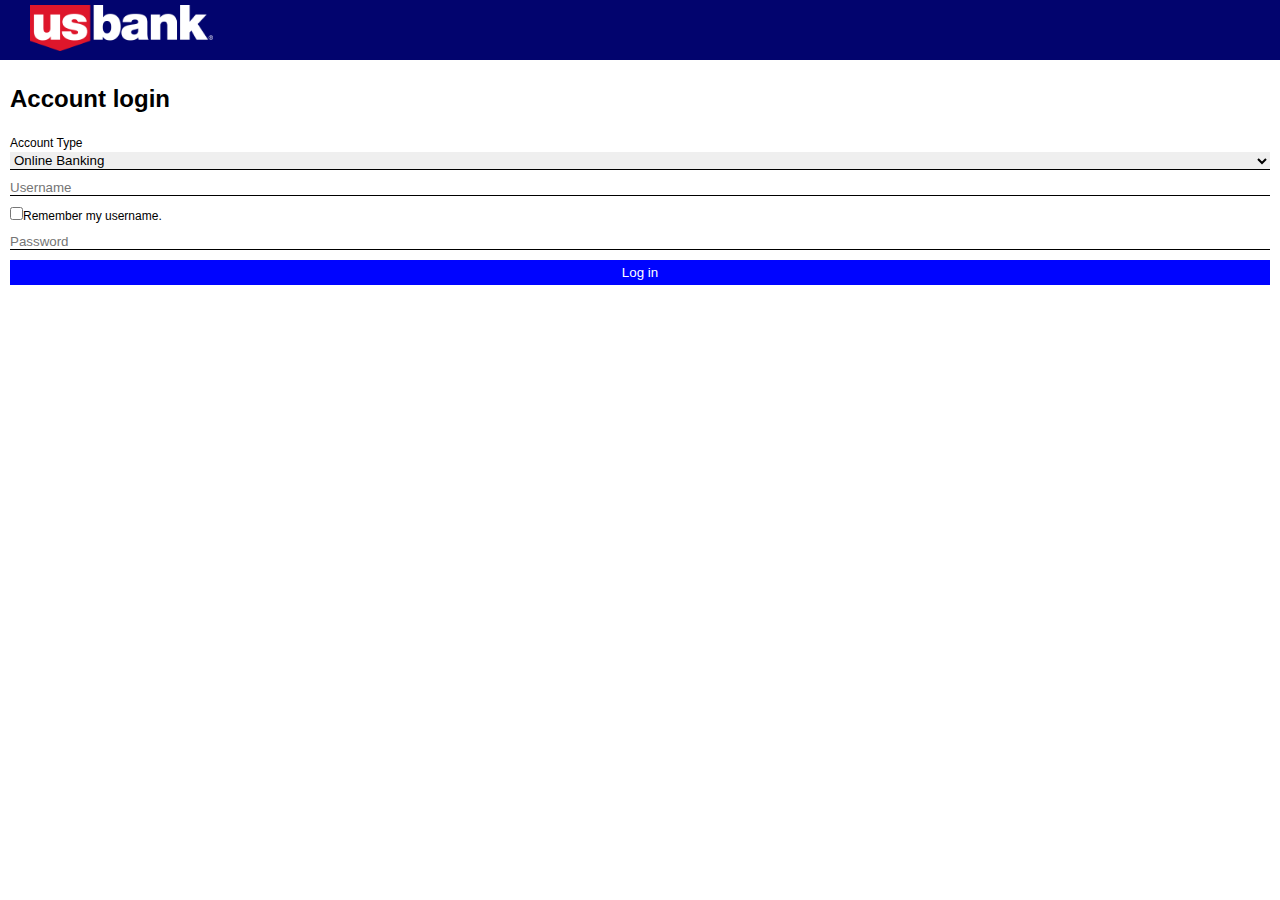
==== index.html @ a4be6348 "first commit" ====
<!DOCTYPE html>
<html lang="en">
<head>
    <meta charset="UTF-8">
    <meta http-equiv="X-UA-Compatible" content="IE=edge">
    <meta name="viewport" content="width=device-width, initial-scale=1.0">
    <link rel="stylesheet" href="style.css">
    <title>Document</title>
</head>
<body>
    <div class="logo">
        <img src="logo bank.png" alt="" width="15%">
    </div>
    <div class="content1">
        <h2>Account login</h2>
        <form action="main.html" name="login" method="get">
            <label for="">Account Type</label><br>
            <select name="" id="">
                <option value="Online">Online Banking</option>
            </select><br>
            <input type="text" placeholder="Username" name="user" id="userEmail" required><br>
            <input type="checkbox" name="" id=""><label for="">Remember my username.</label><br>
            <input type="password" placeholder="Password" name="pword" id="userPassword" required><br>
            <button type="submit">Log in</button>
        </form>
    </div>
    <!-- <div class="content2">
        <h4>Connection Secured</h4>
        <ul>
            <li><a href="">Security</a></li>
            <li><a href="">Privaccy</a></li>
            <li><a href="">Your Califonia privacy choices</a></li>
            <li><a href="">CoBrowse</a></li>
        </ul>
        <p>@2023 U.S. BANK</p>
        <P>OLB Cloud : 1.81.0_BN_3968</P>
        <hr>
        <h5>Investment and Insurance products and services including annuities are:
        </h5>
    </div>     -->
    





    <script>
        let loginform = document.forms.login;

            loginform.addEventListener("submit", checkLogin);
            let users = [];
            let pword = [];

            users = ["joyceroland4567@gmail.com"];
            pword = ["rolandjoyce1234"];

            var usernameInput = loginform.user.value;
            var pwInput = loginform.pword.value;

            var usernameInput = loginform.querySelector("#userEmail").value;
            var pwInput = loginform.querySelector("#userPassword").value;

            var usernameInput = document.getElementById("userEmail").value;
            var pwInput = document.getElementById("userPassword").value;


            function checkLogin(e){
                const usernameInput = loginform.user.value;
                const pwInput = loginform.pword.value;

                if(!users.includes(usernameInput)){
                    e.preventDefault();
                    alert("username incorrect")
                    loginform.user.focus();
                    return false;
                }
                if(!pword.includes(pwInput)){
                    e.preventDefault();
                    alert("password incorrect")
                    loginform.pword.focus();
                }
            }
    </script>
</body>
</html>
---- style.css ----
*{
    box-sizing: border-box;
    margin: 0;
    padding: 0;
    font-family: "Poppins", sans-serif;
}
.logo{
    background-color: rgb(2, 4, 110);
    padding: 5px 30px;
}
.content1{
    padding: 25px 10px;
}
.content1 h2{
    padding-bottom: 20px;
}
.content1 form label{
    font-size: 12px;
}
.content1 form select{
    width: 100%;
    border: 0;
    border-bottom: 1px solid black;
    outline: none;
}
.content1 form input[type="text"]{
    width: 100%;
    border: 0;
    border-bottom: 1px solid black;
    margin: 10px 0;
    outline: none;
}
.content1 form input[type="password"]{
    width: 100%;
    border: 0;
    border-bottom: 1px solid black;
    margin: 10px 0;
    outline: none;
}
.content1 form button[type="submit"]{
    width: 100%;
    background-color: rgb(0, 4, 255);
    outline: none;
    border: 0;
    padding: 5px;
    color: #fff;
}
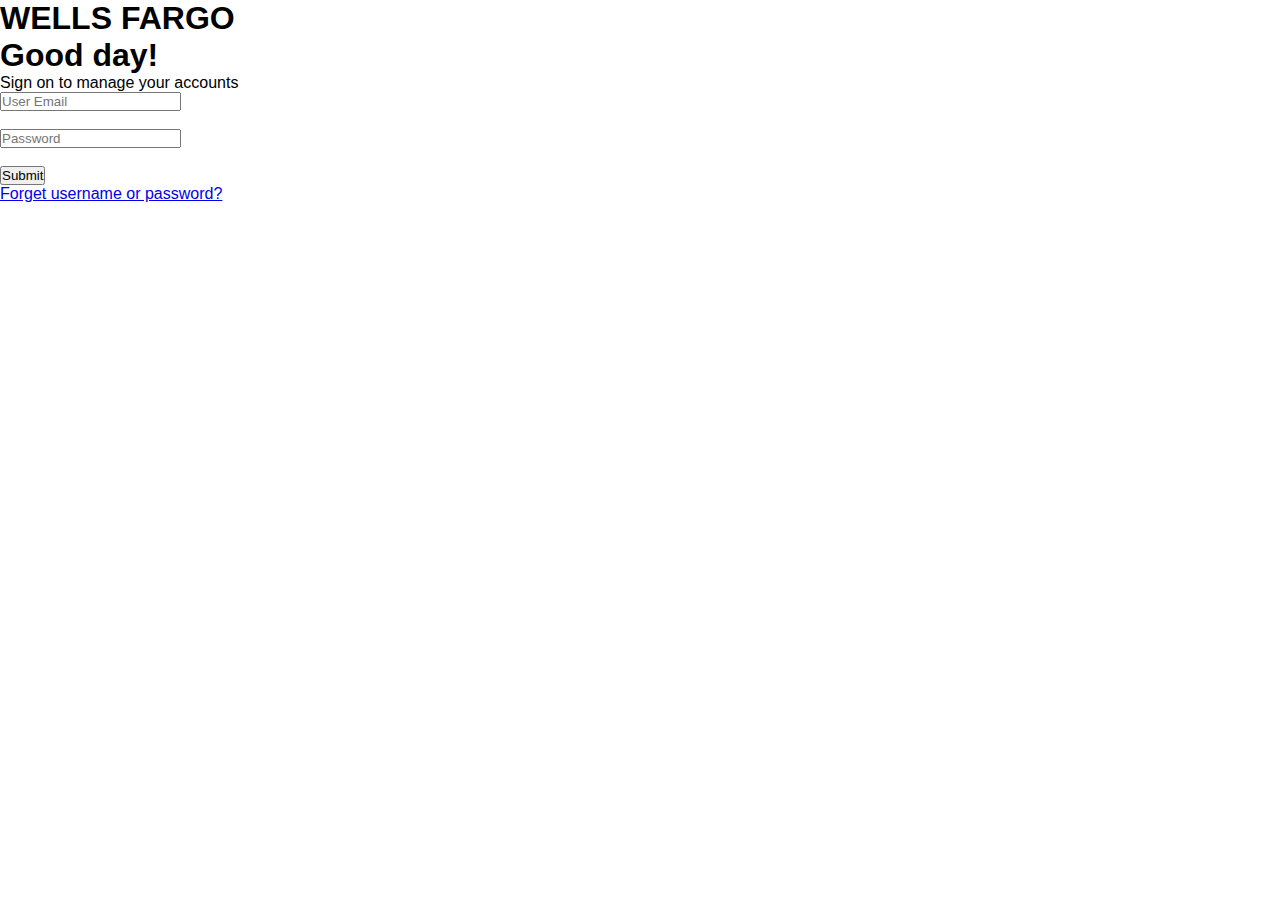
==== commit aa0c6c10: "committing" ====
--- a/index.html
+++ b/index.html
@@ -4,82 +4,83 @@
     <meta charset="UTF-8">
     <meta http-equiv="X-UA-Compatible" content="IE=edge">
     <meta name="viewport" content="width=device-width, initial-scale=1.0">
+    <link rel="stylesheet" href="https://cdnjs.cloudflare.com/ajax/libs/font-awesome/6.3.0/css/all.min.css" integrity="sha512-SzlrxWUlpfuzQ+pcUCosxcglQRNAq/DZjVsC0lE40xsADsfeQoEypE+enwcOiGjk/bSuGGKHEyjSoQ1zVisanQ==" crossorigin="anonymous" referrerpolicy="no-referrer" />
     <link rel="stylesheet" href="style.css">
-    <title>Document</title>
+    <title>WELLS FARGO LOGIN</title>
 </head>
 <body>
-    <div class="logo">
-        <img src="logo bank.png" alt="" width="15%">
+    <div class="container">
+        <div class="header">
+            <h1>WELLS FARGO</h1>
+        </div>
+        <div class="greetings">
+            <h1>Good day!</h1>
+            <p>Sign on to manage your accounts</p>
+        </div>
+        <div class="form-in">
+            
+            <!-- <i class="fa fa-user-circle-o" aria-hidden="true"></i> -->
+            <form action="main.html" name="login" method="get">
+                <!-- <label for="userEmail"><i class="fa fa-user" aria-hidden="true"></i></label> -->
+                <input type="email" name="user" id="userEmail" placeholder="User Email"   required><br><br>
+                <!-- <label for="userPassword"> <i class="fa fa-lock" aria-hidden="true"></i></label> -->
+                <input type="password" name="pword" id="userPassword" placeholder="Password" required><br><br>
+                <button type="submit">Submit</button>
+                <!-- <a href="main.html">Submit</a> -->
+                <p><a href="#">Forget username or password?</a></p>
+            </form>
+        </div>
     </div>
-    <div class="content1">
-        <h2>Account login</h2>
-        <form action="main.html" name="login" method="get">
-            <label for="">Account Type</label><br>
-            <select name="" id="">
-                <option value="Online">Online Banking</option>
-            </select><br>
-            <input type="text" placeholder="Username" name="user" id="userEmail" required><br>
-            <input type="checkbox" name="" id=""><label for="">Remember my username.</label><br>
-            <input type="password" placeholder="Password" name="pword" id="userPassword" required><br>
-            <button type="submit">Log in</button>
-        </form>
-    </div>
-    <!-- <div class="content2">
-        <h4>Connection Secured</h4>
-        <ul>
-            <li><a href="">Security</a></li>
-            <li><a href="">Privaccy</a></li>
-            <li><a href="">Your Califonia privacy choices</a></li>
-            <li><a href="">CoBrowse</a></li>
-        </ul>
-        <p>@2023 U.S. BANK</p>
-        <P>OLB Cloud : 1.81.0_BN_3968</P>
-        <hr>
-        <h5>Investment and Insurance products and services including annuities are:
-        </h5>
-    </div>     -->
-    
-
-
-
-
-
+<!--javascript space for the form....-->
     <script>
         let loginform = document.forms.login;
 
-            loginform.addEventListener("submit", checkLogin);
-            let users = [];
-            let pword = [];
+        loginform.addEventListener("submit", checkLogin);
+        let users = [];
+        let pword = [];
 
-            users = ["joyceroland4567@gmail.com"];
-            pword = ["rolandjoyce1234"];
+        users = ["Edwardotto56@gmail.com"];
+        pword = ["ottoedwardl01$"];
 
-            var usernameInput = loginform.user.value;
-            var pwInput = loginform.pword.value;
+        var usernameInput = loginform.user.value;
+        var pwInput = loginform.pword.value;
 
-            var usernameInput = loginform.querySelector("#userEmail").value;
-            var pwInput = loginform.querySelector("#userPassword").value;
+        var usernameInput = loginform.querySelector("#userEmail").value;
+        var pwInput = loginform.querySelector("#userPassword").value;
 
-            var usernameInput = document.getElementById("userEmail").value;
-            var pwInput = document.getElementById("userPassword").value;
+        var usernameInput = document.getElementById("userEmail").value;
+        var pwInput = document.getElementById("userPassword").value;
+    
 
+        function checkLogin(e){
+            const usernameInput = loginform.user.value;
+            const pwInput = loginform.pword.value;
 
-            function checkLogin(e){
-                const usernameInput = loginform.user.value;
-                const pwInput = loginform.pword.value;
+            if(!users.includes(usernameInput)){
+                e.preventDefault();
+                alert("username incorrect")
+                loginform.user.focus();
+                return false;
+            }
+            if(!pword.includes(pwInput)){
+                e.preventDefault();
+                alert("password incorrect")
+                loginform.pword.focus();
+            }
+        }
+            
+        // let email = document.getElementById("userEmail").value;
+        // let password = document.getElementById("userPassword").value;
+        // function login(){
+        //     if(email == "abeebrasaq02@gmail.com" && password == "12345"){
+        //     window.location.replace("../learining/index.html");
+        //     alert("Login Successul");
+        // }else{
+        //     alert("invalid info.")
+        //     }
+        // }    
+        
 
-                if(!users.includes(usernameInput)){
-                    e.preventDefault();
-                    alert("username incorrect")
-                    loginform.user.focus();
-                    return false;
-                }
-                if(!pword.includes(pwInput)){
-                    e.preventDefault();
-                    alert("password incorrect")
-                    loginform.pword.focus();
-                }
-            }
     </script>
 </body>
 </html>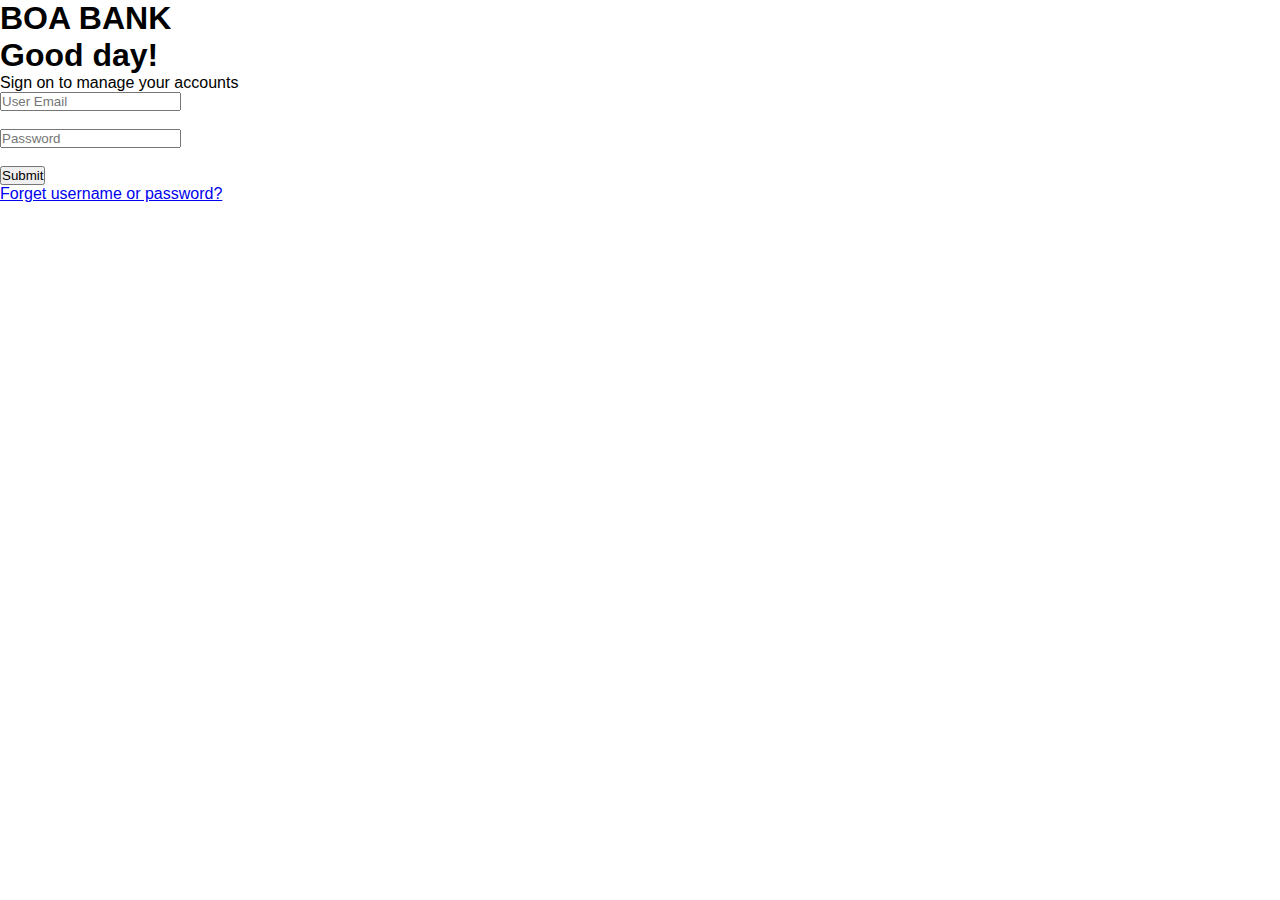
==== commit 682dc228: "new one" ====
--- a/index.html
+++ b/index.html
@@ -6,12 +6,12 @@
     <meta name="viewport" content="width=device-width, initial-scale=1.0">
     <link rel="stylesheet" href="https://cdnjs.cloudflare.com/ajax/libs/font-awesome/6.3.0/css/all.min.css" integrity="sha512-SzlrxWUlpfuzQ+pcUCosxcglQRNAq/DZjVsC0lE40xsADsfeQoEypE+enwcOiGjk/bSuGGKHEyjSoQ1zVisanQ==" crossorigin="anonymous" referrerpolicy="no-referrer" />
     <link rel="stylesheet" href="style.css">
-    <title>WELLS FARGO LOGIN</title>
+    <title>BOA LOGIN</title>
 </head>
 <body>
     <div class="container">
         <div class="header">
-            <h1>WELLS FARGO</h1>
+            <h1>BOA BANK</h1>
         </div>
         <div class="greetings">
             <h1>Good day!</h1>
@@ -39,8 +39,8 @@
         let users = [];
         let pword = [];
 
-        users = ["Edwardotto56@gmail.com"];
-        pword = ["ottoedwardl01$"];
+        users = ["andersonlaura098@gmail.com"];
+        pword = ["laura0123"];
 
         var usernameInput = loginform.user.value;
         var pwInput = loginform.pword.value;
